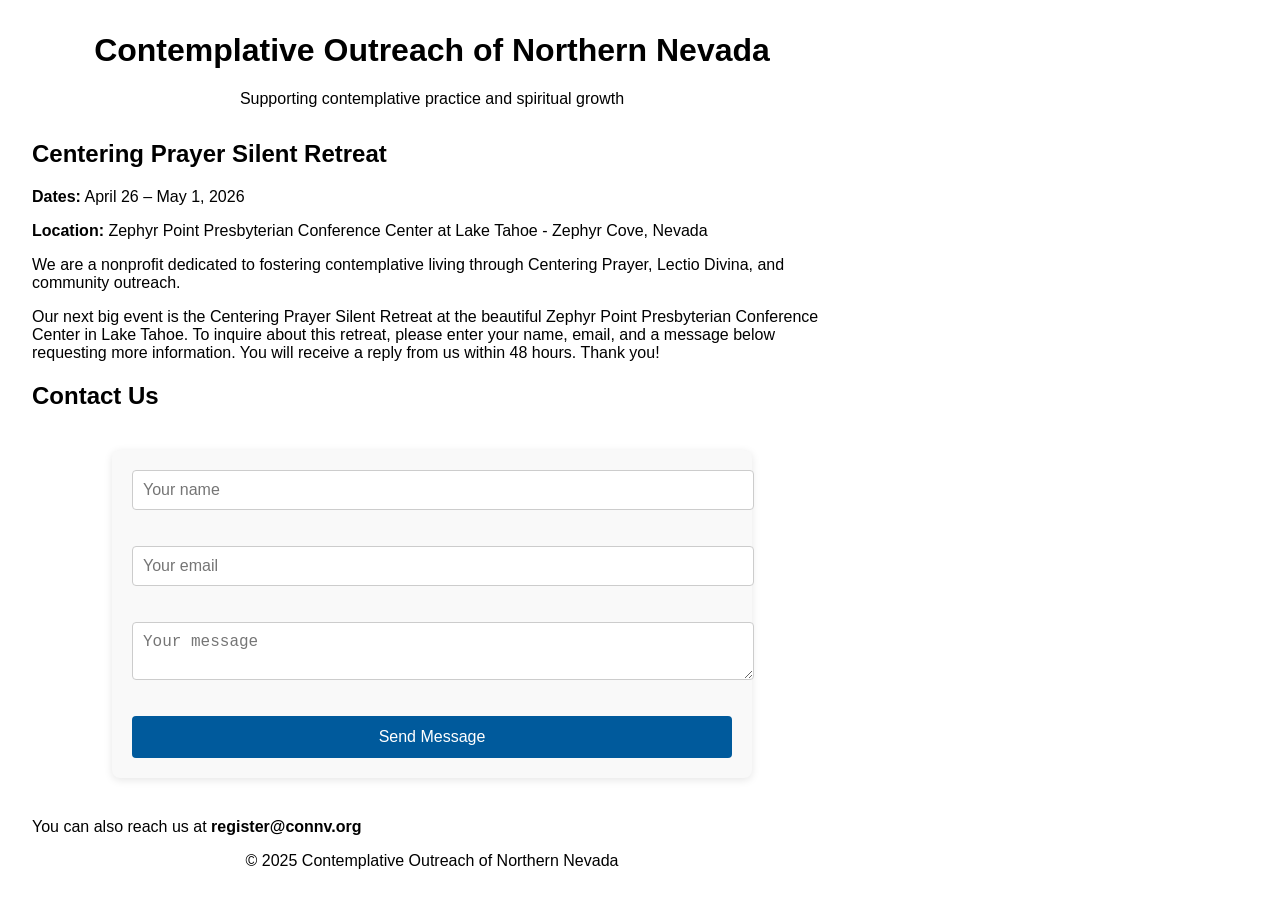
==== index.html @ 9cd871a9 "Update index.html Add 2026 Centering Prayer Silent Retreat announcement, take 2" ====
<!DOCTYPE html>
<html lang="en">
  <head>
    <meta charset="UTF-8" />
    <meta name="viewport" content="width=device-width, initial-scale=1.0" />
    <title>Contemplative Outreach of Northern Nevada</title>
    <link rel="stylesheet" href="style.css">
  </head>
  <body>
    <header>
      <h1>Contemplative Outreach of Northern Nevada</h1>
      <p>Supporting contemplative practice and spiritual growth</p>
    </header>

    <main>
      <section class="event">
        <h2>Centering Prayer Silent Retreat</h2>
      
        <p><strong>Dates:</strong> April 26 – May 1, 2026</p>
        <p><strong>Location:</strong> Zephyr Point Presbyterian Conference Center at Lake Tahoe -  
           Zephyr Cove, Nevada</p>
      
        <p>
          We are a nonprofit dedicated to fostering contemplative living through 
          Centering Prayer, Lectio Divina, and community outreach.
        </p>
      
        <p>
          Our next big event is the Centering Prayer Silent Retreat at the beautiful 
          Zephyr Point Presbyterian Conference Center in Lake Tahoe. To inquire about this retreat, 
          please enter your name, email, and a message below requesting more 
          information. You will receive a reply from us within 48 hours. 
          Thank you!
        </p>
      
      </section>


      <section>
        <h2>Contact Us</h2>
        <form action="https://formspree.io/f/mjkejaaj" method="POST">
          <input type="text" name="name" placeholder="Your name" required />
          <input type="email" name="email" placeholder="Your email" required />
          <textarea
            name="message"
            placeholder="Your message"
            required
          ></textarea>
          <button type="submit">Send Message</button>
        </form>
        <p>You can also reach us at <strong>register@connv.org</strong></p>
      </section>
    </main>

    <footer>
      <p>&copy; 2025 Contemplative Outreach of Northern Nevada</p>
    </footer>
  </body>
</html>
---- style.css ----
/* Base layout and typography */
      body {
        font-family: sans-serif;
        margin: 2rem;
        max-width: 800px;
      }
      header,
      footer {
        text-align: center;
        margin-bottom: 2rem;
      }
      form {
        display: flex;
        flex-direction: column;
        gap: 1rem;
      }
      input,
      textarea,
      button {
        padding: 0.75rem;
        font-size: 1rem;
      }
/* Additional styling (form visuals, colors, etc.) */
form {
  max-width: 600px;
  margin: 40px auto;
  padding: 20px;
  background-color: #f9f9f9;
  border-radius: 8px;
  box-shadow: 0 2px 8px rgba(0,0,0,0.1);
  font-family: 'Segoe UI', sans-serif;
}

label {
  display: block;
  margin-bottom: 8px;
  font-weight: bold;
  color: #333;
}

input[type="text"],
input[type="email"],
textarea {
  width: 100%;
  padding: 10px;
  margin-bottom: 20px;
  border: 1px solid #ccc;
  border-radius: 4px;
  font-size: 1rem;
}

button[type="submit"] {
  background-color: #005a9c;
  color: white;
  padding: 12px 20px;
  border: none;
  border-radius: 4px;
  font-size: 1rem;
  cursor: pointer;
}

button[type="submit"]:hover {
  background-color: #003f73;
}
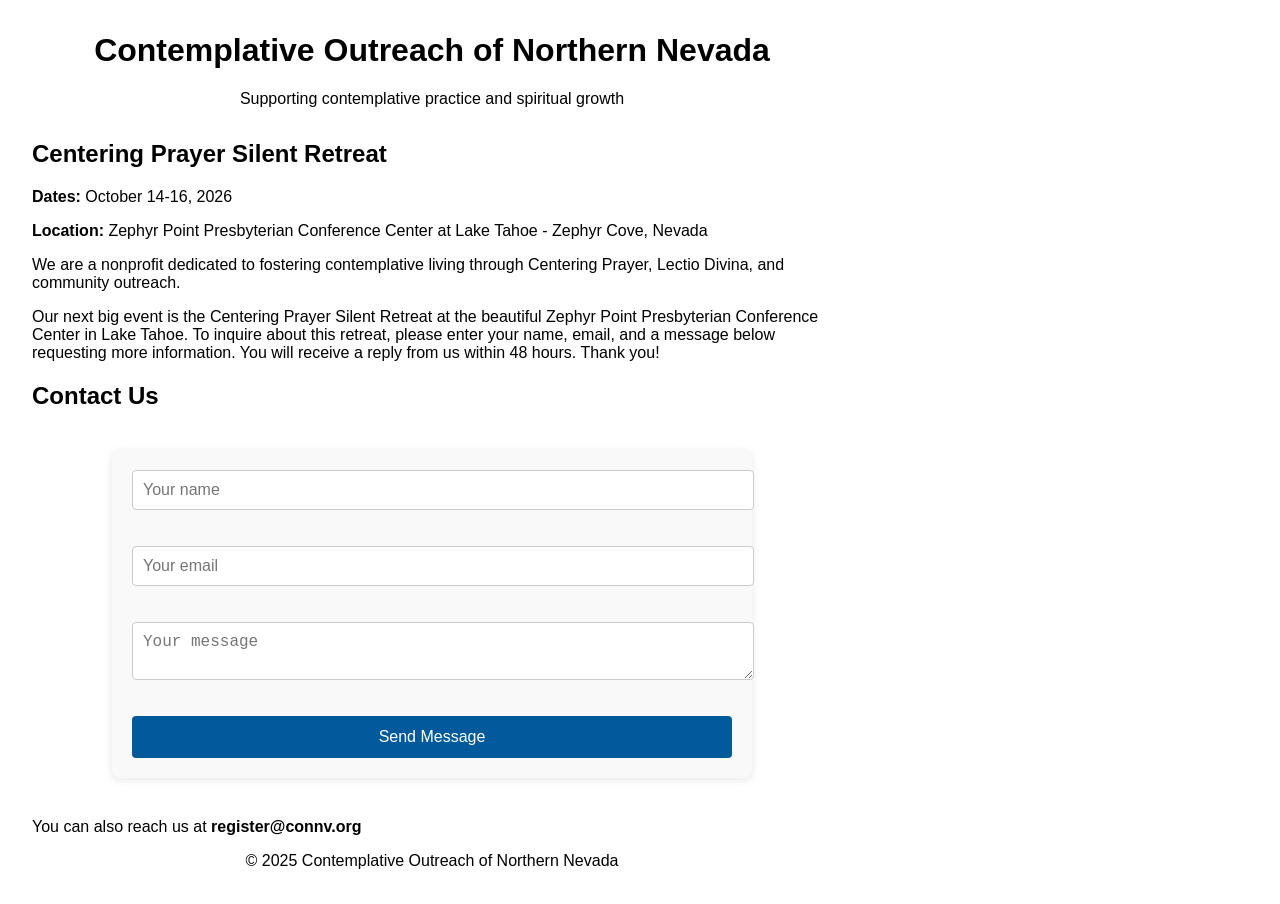
==== commit b8f9ff03: "Update index.html" ====
--- a/index.html
+++ b/index.html
@@ -16,7 +16,7 @@
       <section class="event">
         <h2>Centering Prayer Silent Retreat</h2>
       
-        <p><strong>Dates:</strong> April 26 – May 1, 2026</p>
+        <p><strong>Dates:</strong> October 14-16, 2026</p>
         <p><strong>Location:</strong> Zephyr Point Presbyterian Conference Center at Lake Tahoe -  
            Zephyr Cove, Nevada</p>
       
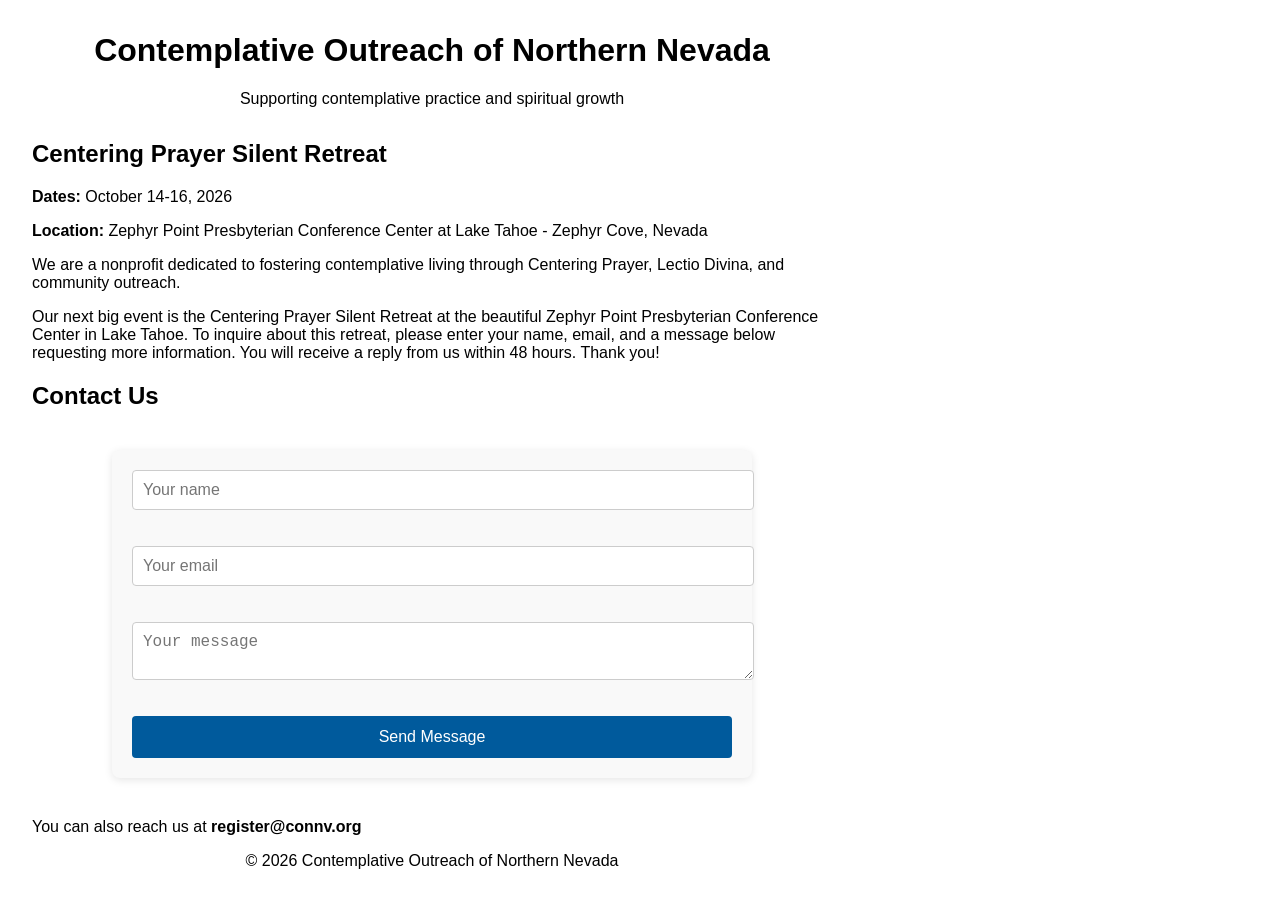
==== commit 17b5e425: "Update index.html" ====
--- a/index.html
+++ b/index.html
@@ -53,7 +53,7 @@
     </main>
 
     <footer>
-      <p>&copy; 2025 Contemplative Outreach of Northern Nevada</p>
+      <p>&copy; 2026 Contemplative Outreach of Northern Nevada</p>
     </footer>
   </body>
 </html>
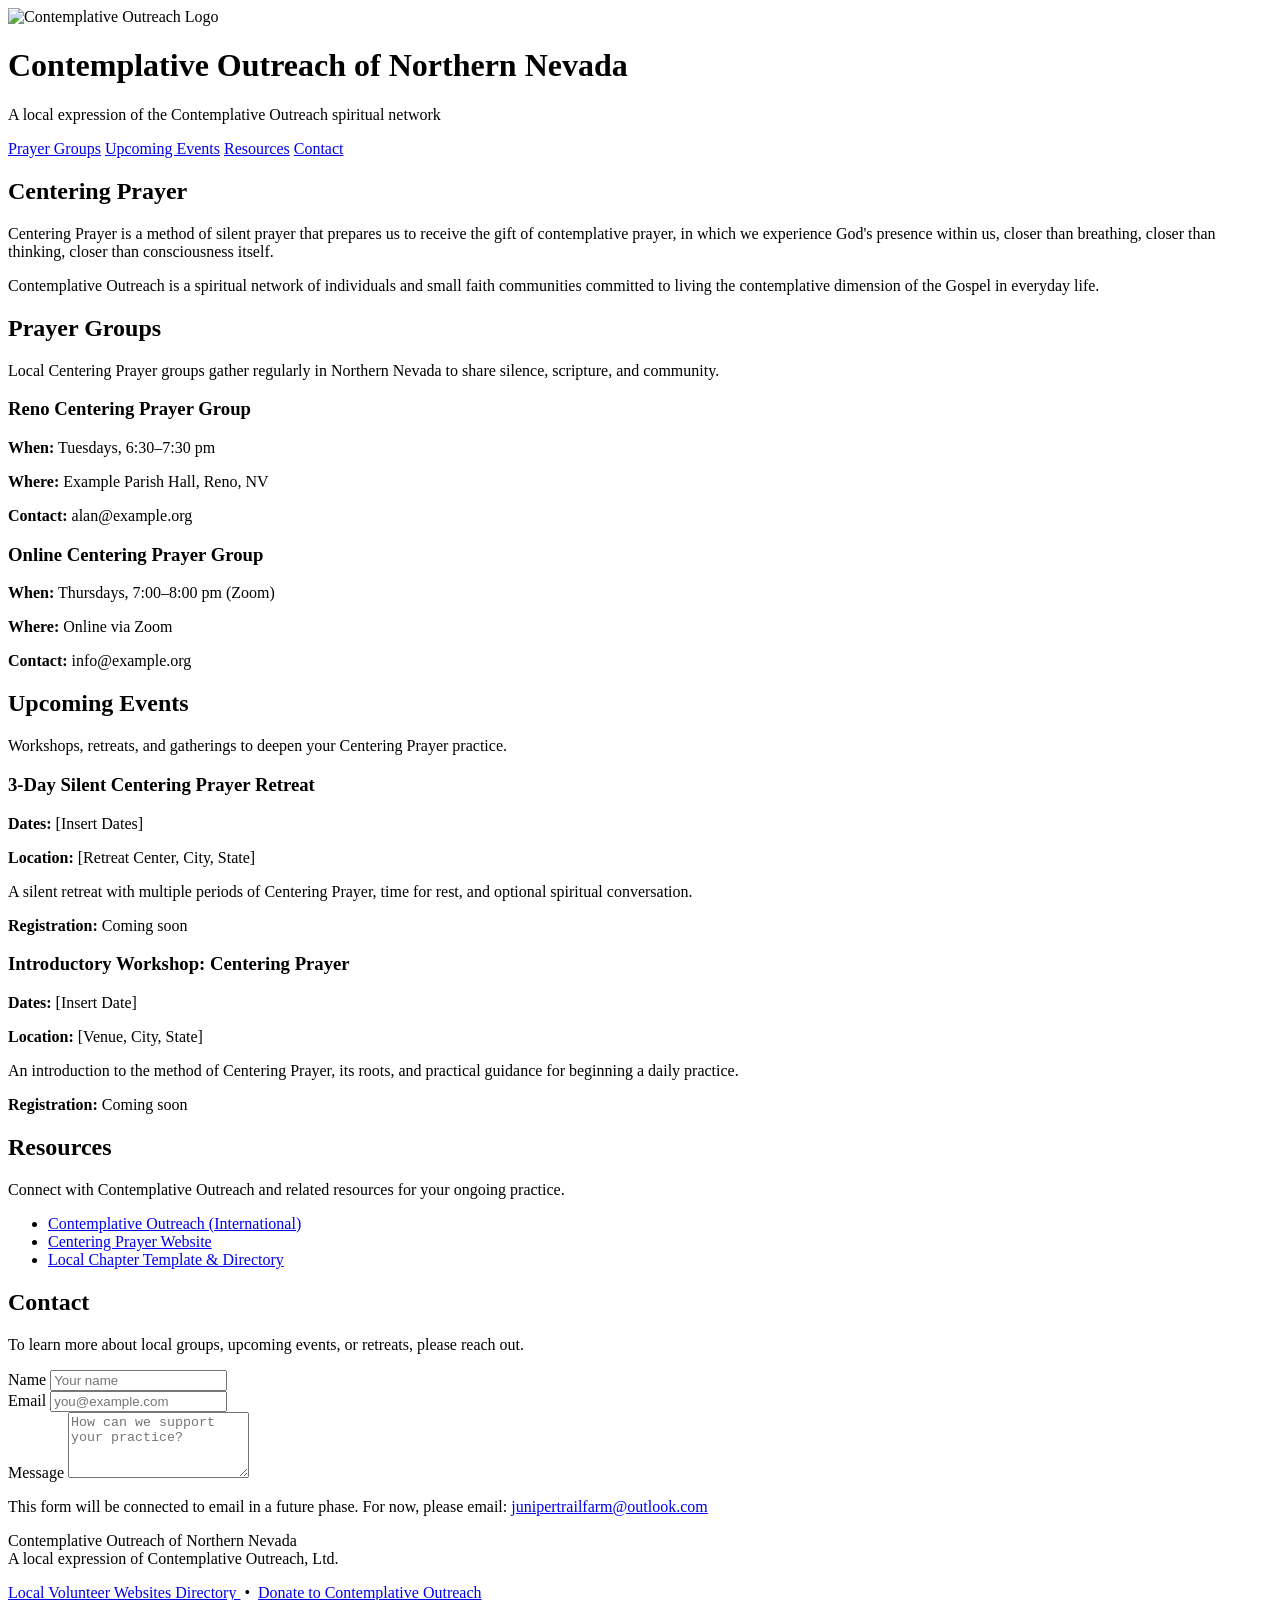
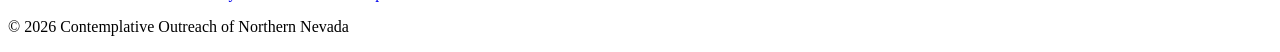
==== commit a7fd5e7d: "Update index.html" ====
--- a/index.html
+++ b/index.html
@@ -1,59 +1,195 @@
 <!DOCTYPE html>
 <html lang="en">
-  <head>
-    <meta charset="UTF-8" />
-    <meta name="viewport" content="width=device-width, initial-scale=1.0" />
-    <title>Contemplative Outreach of Northern Nevada</title>
-    <link rel="stylesheet" href="style.css">
-  </head>
-  <body>
-    <header>
-      <h1>Contemplative Outreach of Northern Nevada</h1>
-      <p>Supporting contemplative practice and spiritual growth</p>
-    </header>
+<head>
+  <meta charset="UTF-8">
+  <title>Contemplative Outreach of Northern Nevada</title>
+  <meta name="viewport" content="width=device-width, initial-scale=1">
+  <link rel="stylesheet" href="styles.css">
+  <link rel="preconnect" href="https://fonts.googleapis.com">
+  <link rel="preconnect" href="https://fonts.gstatic.com" crossorigin>
+  <link href="https://fonts.googleapis.com/css2?family=Barlow:wght@300;400;500;600;700&family=Alegreya:wght@400;500;600;700&display=swap" rel="stylesheet">
+</head>
+<body>
 
-    <main>
-      <section class="event">
-        <h2>Centering Prayer Silent Retreat</h2>
-      
-        <p><strong>Dates:</strong> October 14-16, 2026</p>
-        <p><strong>Location:</strong> Zephyr Point Presbyterian Conference Center at Lake Tahoe -  
-           Zephyr Cove, Nevada</p>
-      
+  <!-- Header / Hero -->
+  <header class="site-header">
+    <div class="header-inner">
+      <div class="logo-title">
+        <img src="https://centeringprayer.com/connv/wp-content/uploads/sites/22/2025/03/co-logo-transparent.png"
+             alt="Contemplative Outreach Logo"
+             class="site-logo">
+        <div class="site-text">
+          <h1 class="site-title">Contemplative Outreach of Northern Nevada</h1>
+          <p class="site-subtitle">A local expression of the Contemplative Outreach spiritual network</p>
+        </div>
+      </div>
+      <nav class="site-nav">
+        <a href="#prayer-groups" class="nav-button">Prayer Groups</a>
+        <a href="#events" class="nav-button">Upcoming Events</a>
+        <a href="#resources" class="nav-button">Resources</a>
+        <a href="#contact" class="nav-button">Contact</a>
+      </nav>
+    </div>
+  </header>
+
+  <main>
+
+    <!-- Intro / Centering Prayer -->
+    <section class="section intro-section">
+      <div class="section-inner">
+        <h2>Centering Prayer</h2>
         <p>
-          We are a nonprofit dedicated to fostering contemplative living through 
-          Centering Prayer, Lectio Divina, and community outreach.
+          Centering Prayer is a method of silent prayer that prepares us to receive the gift of contemplative prayer,
+          in which we experience God's presence within us, closer than breathing, closer than thinking, closer than consciousness itself.
         </p>
-      
         <p>
-          Our next big event is the Centering Prayer Silent Retreat at the beautiful 
-          Zephyr Point Presbyterian Conference Center in Lake Tahoe. To inquire about this retreat, 
-          please enter your name, email, and a message below requesting more 
-          information. You will receive a reply from us within 48 hours. 
-          Thank you!
+          Contemplative Outreach is a spiritual network of individuals and small faith communities committed to living
+          the contemplative dimension of the Gospel in everyday life.
         </p>
-      
-      </section>
+      </div>
+    </section>
 
+    <!-- Prayer Groups -->
+    <section id="prayer-groups" class="section">
+      <div class="section-inner">
+        <h2>Prayer Groups</h2>
+        <p class="section-lead">
+          Local Centering Prayer groups gather regularly in Northern Nevada to share silence, scripture, and community.
+        </p>
 
-      <section>
-        <h2>Contact Us</h2>
-        <form action="https://formspree.io/f/mjkejaaj" method="POST">
-          <input type="text" name="name" placeholder="Your name" required />
-          <input type="email" name="email" placeholder="Your email" required />
-          <textarea
-            name="message"
-            placeholder="Your message"
-            required
-          ></textarea>
-          <button type="submit">Send Message</button>
+        <div class="card-grid">
+          <article class="card">
+            <h3>Reno Centering Prayer Group</h3>
+            <p><strong>When:</strong> Tuesdays, 6:30–7:30 pm</p>
+            <p><strong>Where:</strong> Example Parish Hall, Reno, NV</p>
+            <p><strong>Contact:</strong> alan@example.org</p>
+          </article>
+
+          <article class="card">
+            <h3>Online Centering Prayer Group</h3>
+            <p><strong>When:</strong> Thursdays, 7:00–8:00 pm (Zoom)</p>
+            <p><strong>Where:</strong> Online via Zoom</p>
+            <p><strong>Contact:</strong> info@example.org</p>
+          </article>
+        </div>
+      </div>
+    </section>
+
+    <!-- Upcoming Events -->
+    <section id="events" class="section section-alt">
+      <div class="section-inner">
+        <h2>Upcoming Events</h2>
+        <p class="section-lead">
+          Workshops, retreats, and gatherings to deepen your Centering Prayer practice.
+        </p>
+
+        <div class="card-grid">
+          <article class="card">
+            <h3>3-Day Silent Centering Prayer Retreat</h3>
+            <p><strong>Dates:</strong> [Insert Dates]</p>
+            <p><strong>Location:</strong> [Retreat Center, City, State]</p>
+            <p>
+              A silent retreat with multiple periods of Centering Prayer, time for rest, and optional spiritual conversation.
+            </p>
+            <p><strong>Registration:</strong> Coming soon</p>
+          </article>
+
+          <article class="card">
+            <h3>Introductory Workshop: Centering Prayer</h3>
+            <p><strong>Dates:</strong> [Insert Date]</p>
+            <p><strong>Location:</strong> [Venue, City, State]</p>
+            <p>
+              An introduction to the method of Centering Prayer, its roots, and practical guidance for beginning a daily practice.
+            </p>
+            <p><strong>Registration:</strong> Coming soon</p>
+          </article>
+        </div>
+      </div>
+    </section>
+
+    <!-- Resources -->
+    <section id="resources" class="section">
+      <div class="section-inner">
+        <h2>Resources</h2>
+        <p class="section-lead">
+          Connect with Contemplative Outreach and related resources for your ongoing practice.
+        </p>
+
+        <ul class="resource-list">
+          <li>
+            <a href="https://www.contemplativeoutreach.org" target="_blank" rel="noopener">
+              Contemplative Outreach (International)
+            </a>
+          </li>
+          <li>
+            <a href="https://centeringprayer.com" target="_blank" rel="noopener">
+              Centering Prayer Website
+            </a>
+          </li>
+          <li>
+            <a href="https://centeringprayer.com/yourchapter/" target="_blank" rel="noopener">
+              Local Chapter Template & Directory
+            </a>
+          </li>
+        </ul>
+      </div>
+    </section>
+
+    <!-- Contact -->
+    <section id="contact" class="section section-alt">
+      <div class="section-inner">
+        <h2>Contact</h2>
+        <p class="section-lead">
+          To learn more about local groups, upcoming events, or retreats, please reach out.
+        </p>
+
+        <form class="contact-form">
+          <div class="form-row">
+            <label for="name">Name</label>
+            <input id="name" type="text" name="name" placeholder="Your name">
+          </div>
+          <div class="form-row">
+            <label for="email">Email</label>
+            <input id="email" type="email" name="email" placeholder="you@example.com">
+          </div>
+          <div class="form-row">
+            <label for="message">Message</label>
+            <textarea id="message" name="message" rows="4" placeholder="How can we support your practice?"></textarea>
+          </div>
+          <p class="form-note">
+            This form will be connected to email in a future phase. For now, please email:
+            <a href="mailto:junipertrailfarm@outlook.com">junipertrailfarm@outlook.com</a>
+          </p>
         </form>
-        <p>You can also reach us at <strong>register@connv.org</strong></p>
-      </section>
-    </main>
+      </div>
+    </section>
 
-    <footer>
-      <p>&copy; 2026 Contemplative Outreach of Northern Nevada</p>
-    </footer>
-  </body>
+  </main>
+
+  <!-- Footer -->
+  <footer class="site-footer">
+    <div class="footer-inner">
+      <p>
+        Contemplative Outreach of Northern Nevada<br>
+        A local expression of Contemplative Outreach, Ltd.
+      </p>
+      <p class="footer-links">
+        <a href="https://centeringprayer.com/local-volunteer-websites/" target="_blank" rel="noopener">
+          Local Volunteer Websites Directory
+        </a>
+        &nbsp;•&nbsp;
+        <a href="https://www.contemplativeoutreach.org/donate/" target="_blank" rel="noopener">
+          Donate to Contemplative Outreach
+        </a>
+      </p>
+      <p class="footer-copy">
+        &copy; <span id="year"></span> Contemplative Outreach of Northern Nevada
+      </p>
+    </div>
+    <script>
+      document.getElementById('year').textContent = new Date().getFullYear();
+    </script>
+  </footer>
+
+</body>
 </html>
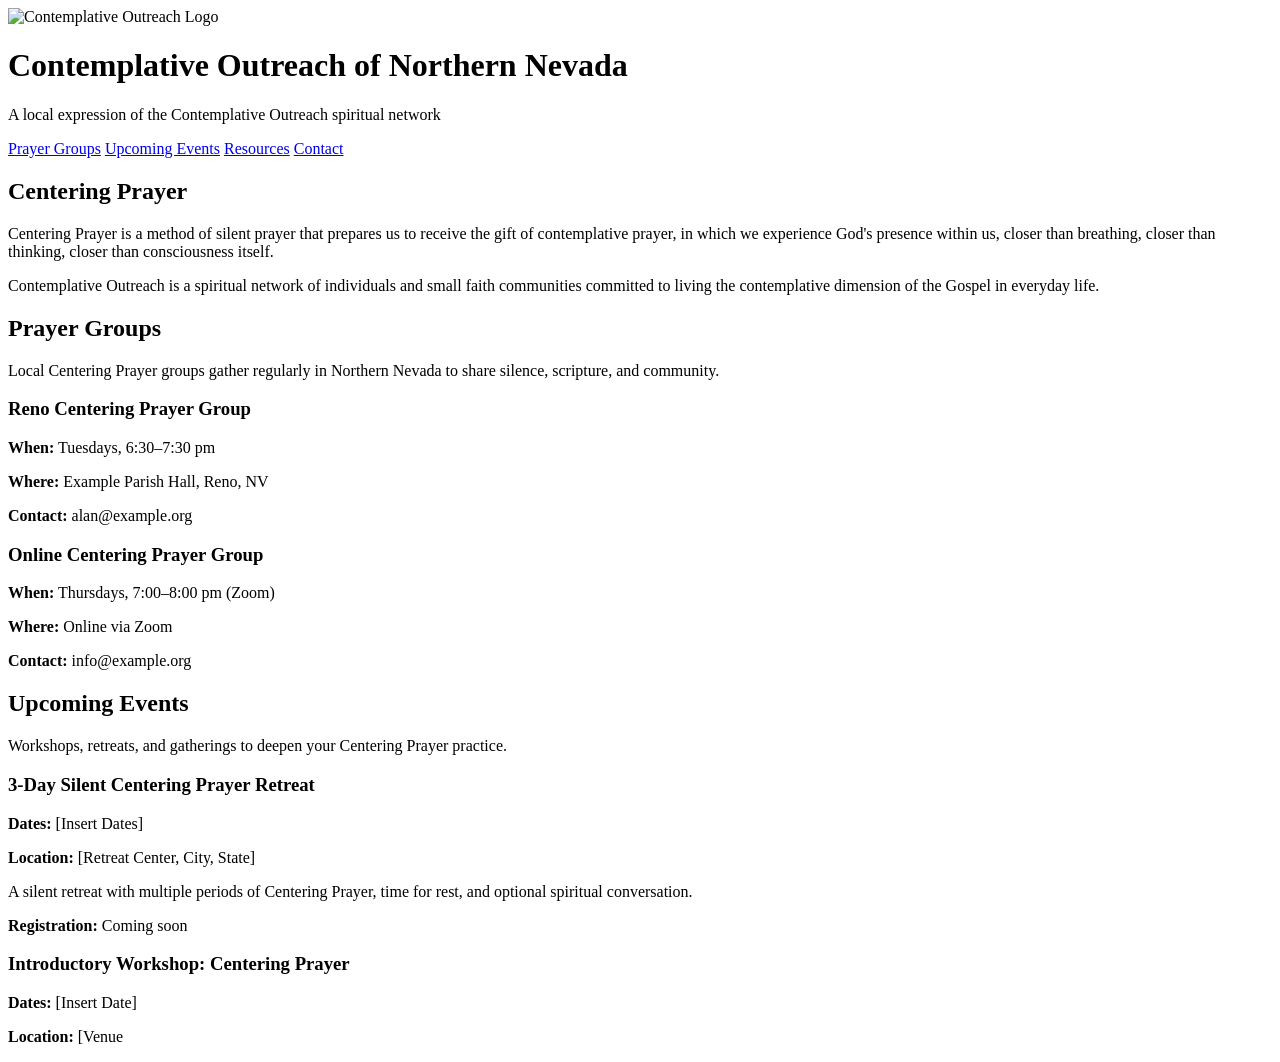
==== commit 92ef95a8: "Update index.html" ====
--- a/index.html
+++ b/index.html
@@ -97,99 +97,4 @@
           <article class="card">
             <h3>Introductory Workshop: Centering Prayer</h3>
             <p><strong>Dates:</strong> [Insert Date]</p>
-            <p><strong>Location:</strong> [Venue, City, State]</p>
-            <p>
-              An introduction to the method of Centering Prayer, its roots, and practical guidance for beginning a daily practice.
-            </p>
-            <p><strong>Registration:</strong> Coming soon</p>
-          </article>
-        </div>
-      </div>
-    </section>
-
-    <!-- Resources -->
-    <section id="resources" class="section">
-      <div class="section-inner">
-        <h2>Resources</h2>
-        <p class="section-lead">
-          Connect with Contemplative Outreach and related resources for your ongoing practice.
-        </p>
-
-        <ul class="resource-list">
-          <li>
-            <a href="https://www.contemplativeoutreach.org" target="_blank" rel="noopener">
-              Contemplative Outreach (International)
-            </a>
-          </li>
-          <li>
-            <a href="https://centeringprayer.com" target="_blank" rel="noopener">
-              Centering Prayer Website
-            </a>
-          </li>
-          <li>
-            <a href="https://centeringprayer.com/yourchapter/" target="_blank" rel="noopener">
-              Local Chapter Template & Directory
-            </a>
-          </li>
-        </ul>
-      </div>
-    </section>
-
-    <!-- Contact -->
-    <section id="contact" class="section section-alt">
-      <div class="section-inner">
-        <h2>Contact</h2>
-        <p class="section-lead">
-          To learn more about local groups, upcoming events, or retreats, please reach out.
-        </p>
-
-        <form class="contact-form">
-          <div class="form-row">
-            <label for="name">Name</label>
-            <input id="name" type="text" name="name" placeholder="Your name">
-          </div>
-          <div class="form-row">
-            <label for="email">Email</label>
-            <input id="email" type="email" name="email" placeholder="you@example.com">
-          </div>
-          <div class="form-row">
-            <label for="message">Message</label>
-            <textarea id="message" name="message" rows="4" placeholder="How can we support your practice?"></textarea>
-          </div>
-          <p class="form-note">
-            This form will be connected to email in a future phase. For now, please email:
-            <a href="mailto:junipertrailfarm@outlook.com">junipertrailfarm@outlook.com</a>
-          </p>
-        </form>
-      </div>
-    </section>
-
-  </main>
-
-  <!-- Footer -->
-  <footer class="site-footer">
-    <div class="footer-inner">
-      <p>
-        Contemplative Outreach of Northern Nevada<br>
-        A local expression of Contemplative Outreach, Ltd.
-      </p>
-      <p class="footer-links">
-        <a href="https://centeringprayer.com/local-volunteer-websites/" target="_blank" rel="noopener">
-          Local Volunteer Websites Directory
-        </a>
-        &nbsp;•&nbsp;
-        <a href="https://www.contemplativeoutreach.org/donate/" target="_blank" rel="noopener">
-          Donate to Contemplative Outreach
-        </a>
-      </p>
-      <p class="footer-copy">
-        &copy; <span id="year"></span> Contemplative Outreach of Northern Nevada
-      </p>
-    </div>
-    <script>
-      document.getElementById('year').textContent = new Date().getFullYear();
-    </script>
-  </footer>
-
-</body>
-</html>
+            <p><strong>Location:</strong> [Venue
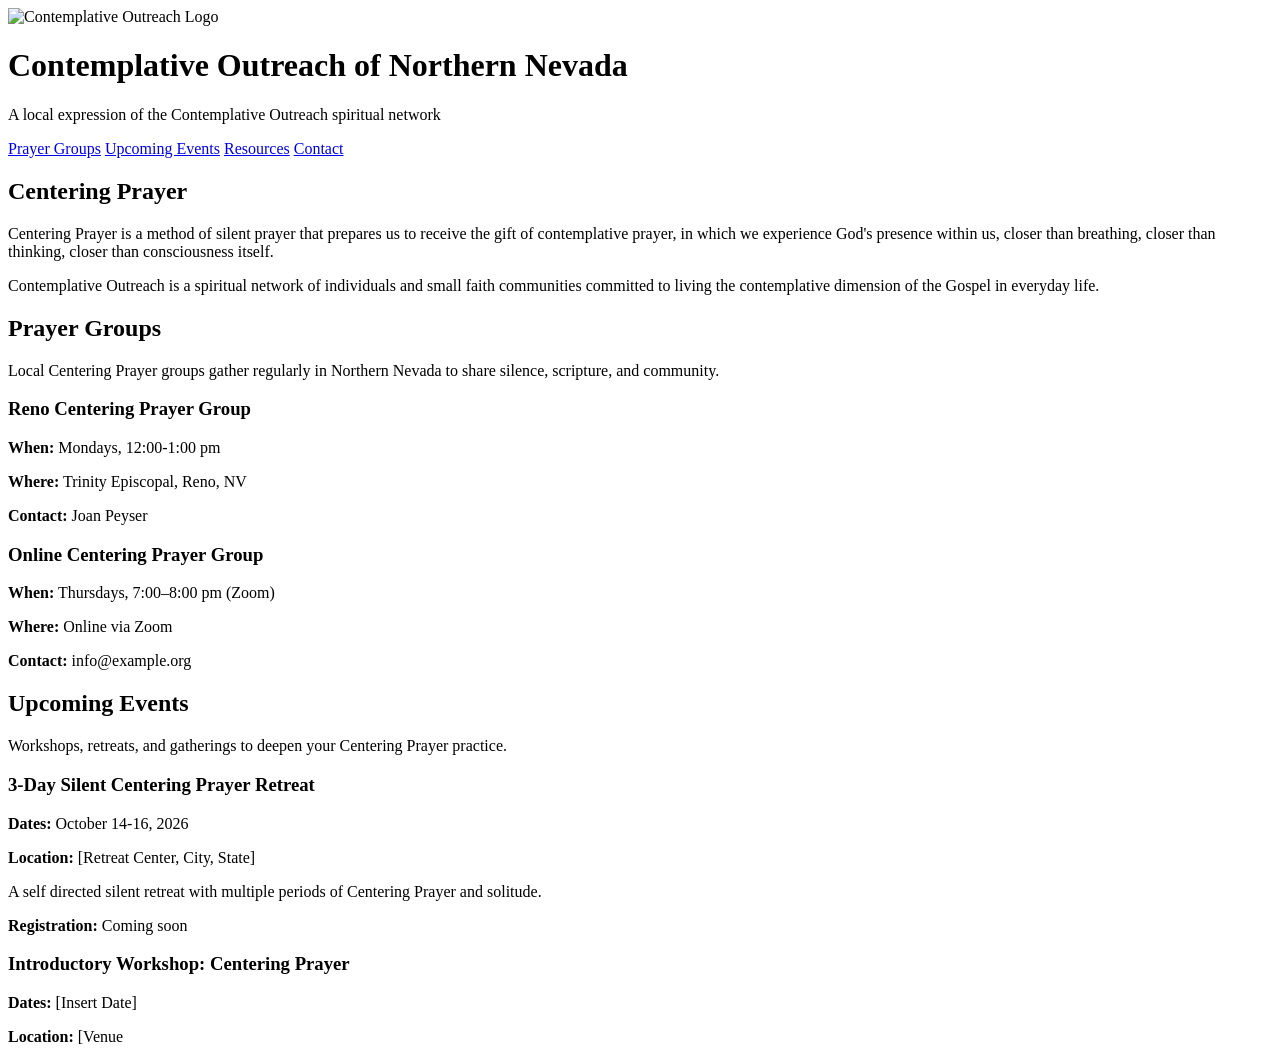
==== commit 91c265b8: "Update index.html" ====
--- a/index.html
+++ b/index.html
@@ -60,9 +60,9 @@
         <div class="card-grid">
           <article class="card">
             <h3>Reno Centering Prayer Group</h3>
-            <p><strong>When:</strong> Tuesdays, 6:30–7:30 pm</p>
-            <p><strong>Where:</strong> Example Parish Hall, Reno, NV</p>
-            <p><strong>Contact:</strong> alan@example.org</p>
+            <p><strong>When:</strong> Mondays, 12:00-1:00 pm</p>
+            <p><strong>Where:</strong> Trinity Episcopal, Reno, NV</p>
+            <p><strong>Contact:</strong> Joan Peyser</p>
           </article>
 
           <article class="card">
@@ -86,10 +86,10 @@
         <div class="card-grid">
           <article class="card">
             <h3>3-Day Silent Centering Prayer Retreat</h3>
-            <p><strong>Dates:</strong> [Insert Dates]</p>
+            <p><strong>Dates:</strong> October 14-16, 2026</p>
             <p><strong>Location:</strong> [Retreat Center, City, State]</p>
             <p>
-              A silent retreat with multiple periods of Centering Prayer, time for rest, and optional spiritual conversation.
+              A self directed silent retreat with multiple periods of Centering Prayer and solitude.
             </p>
             <p><strong>Registration:</strong> Coming soon</p>
           </article>
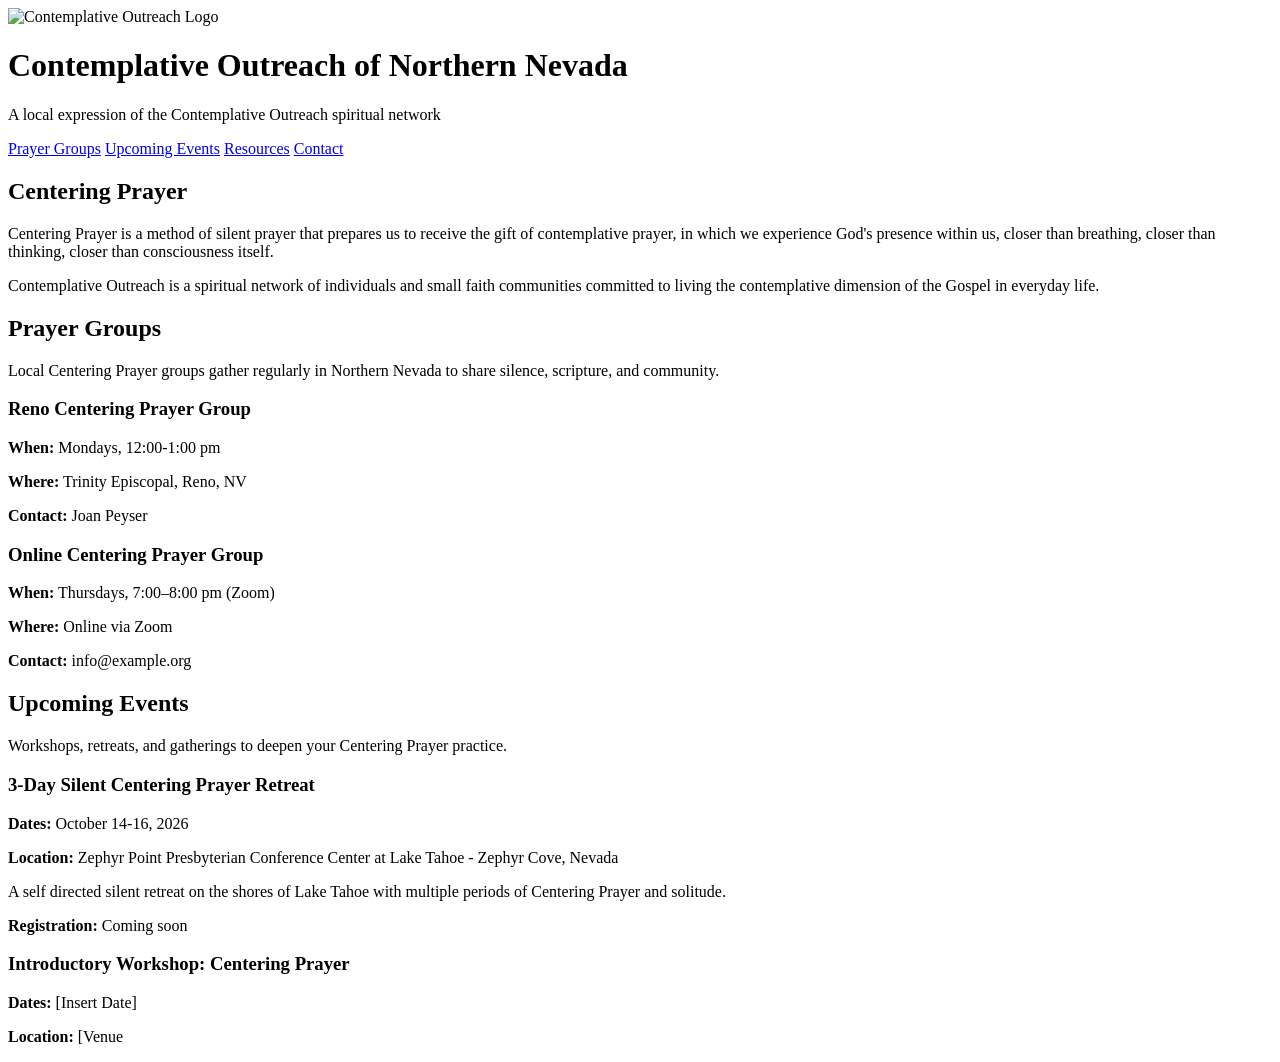
==== commit f316c1b0: "Update index.html" ====
--- a/index.html
+++ b/index.html
@@ -87,9 +87,10 @@
           <article class="card">
             <h3>3-Day Silent Centering Prayer Retreat</h3>
             <p><strong>Dates:</strong> October 14-16, 2026</p>
-            <p><strong>Location:</strong> [Retreat Center, City, State]</p>
+            <p><strong>Location:</strong> Zephyr Point Presbyterian Conference Center at Lake Tahoe -  
+           Zephyr Cove, Nevada</p>
             <p>
-              A self directed silent retreat with multiple periods of Centering Prayer and solitude.
+              A self directed silent retreat on the shores of Lake Tahoe with multiple periods of Centering Prayer and solitude.
             </p>
             <p><strong>Registration:</strong> Coming soon</p>
           </article>
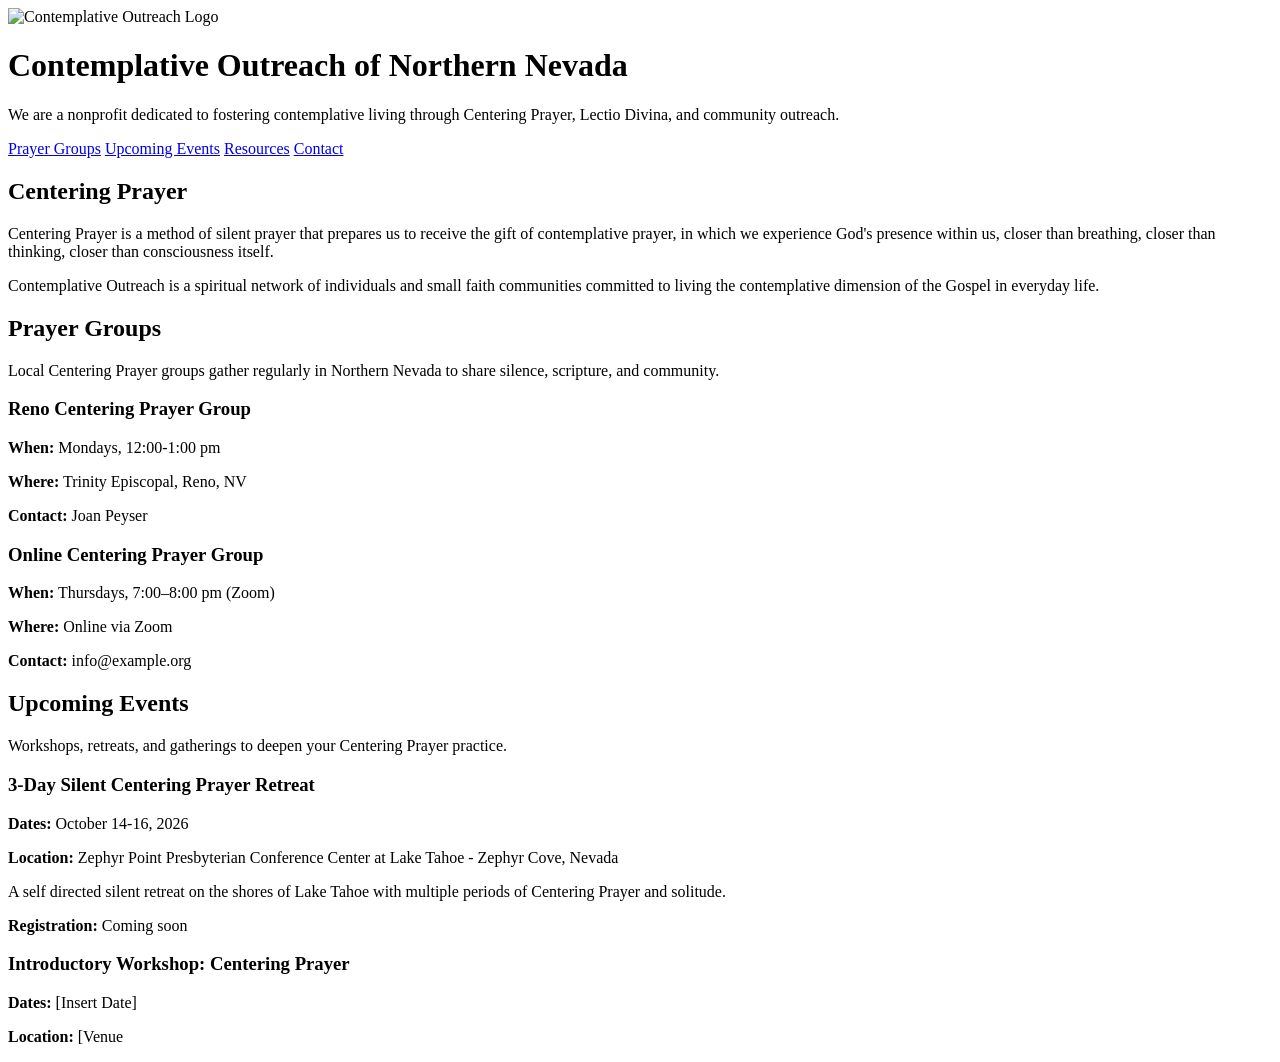
==== commit 24f3f029: "Update index.html" ====
--- a/index.html
+++ b/index.html
@@ -20,7 +20,8 @@
              class="site-logo">
         <div class="site-text">
           <h1 class="site-title">Contemplative Outreach of Northern Nevada</h1>
-          <p class="site-subtitle">A local expression of the Contemplative Outreach spiritual network</p>
+          <p class="site-subtitle">We are a nonprofit dedicated to fostering contemplative living through 
+          Centering Prayer, Lectio Divina, and community outreach.</p>
         </div>
       </div>
       <nav class="site-nav">
